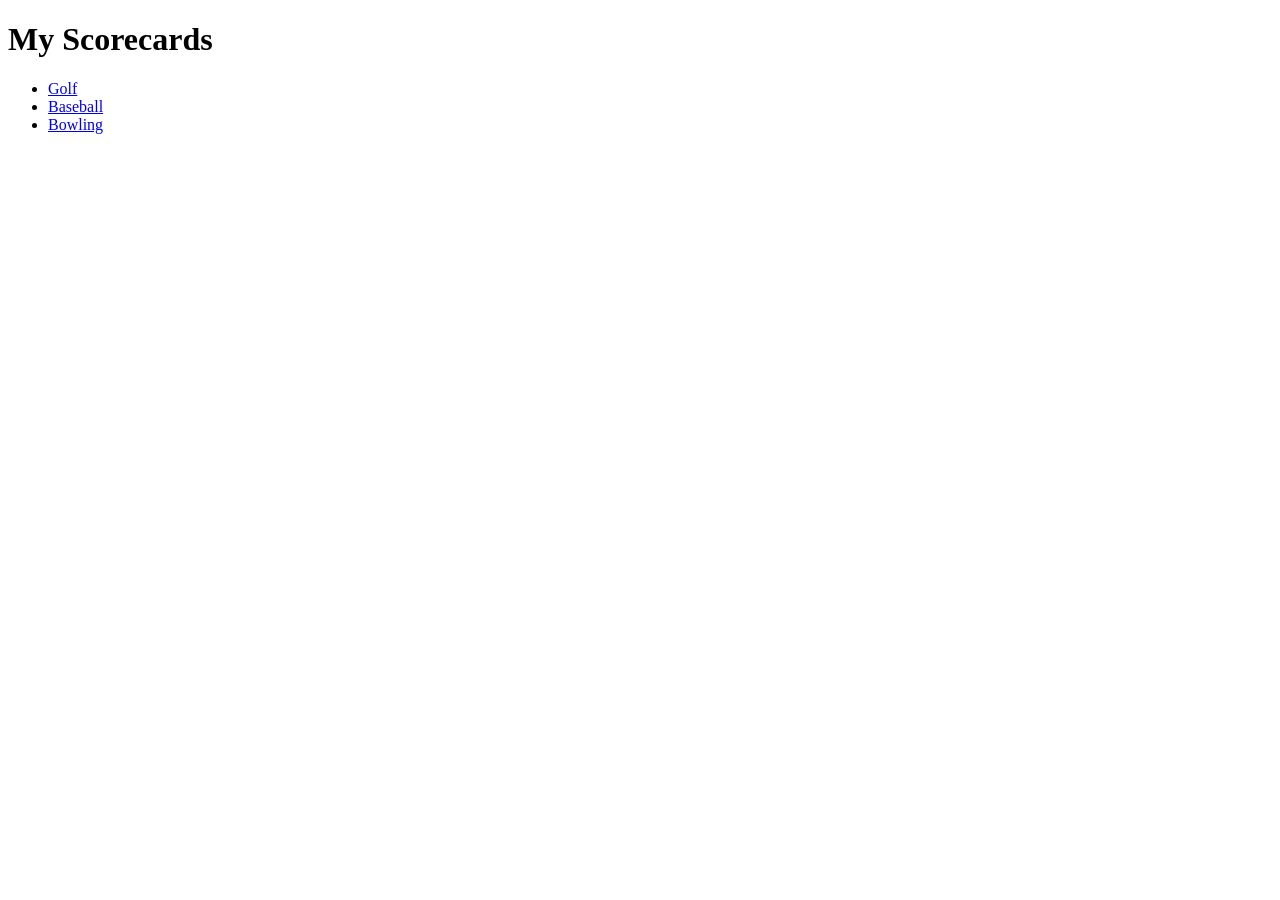
==== index.html @ e8e0a4be "Create index.html" ====
<!DOCTYPE html>
<html>
<head>
    <title>Scorecards</title>
</head>
<body>

<h1>My Scorecards</h1>

<ul>
    <li><a href="golf.html">Golf</a></li>
    <li><a href="baseball.html">Baseball</a></li>
    <li><a href="bowling.html">Bowling</a></li>
</ul>

</body>
</html>
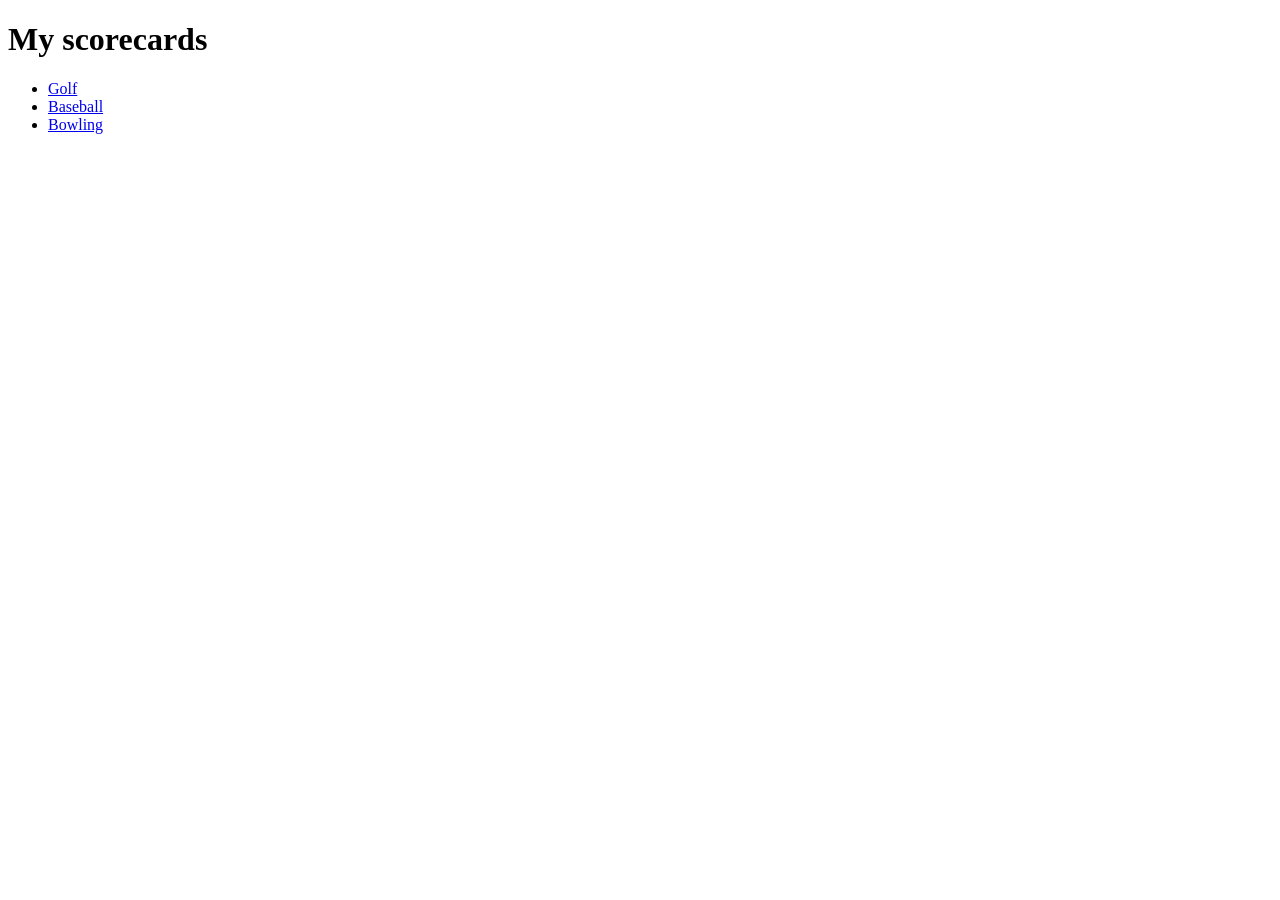
==== commit 7bdf1e02: "Update index.html" ====
--- a/index.html
+++ b/index.html
@@ -5,7 +5,7 @@
 </head>
 <body>
 
-<h1>My Scorecards</h1>
+<h1>My scorecards</h1>
 
 <ul>
     <li><a href="golf.html">Golf</a></li>
